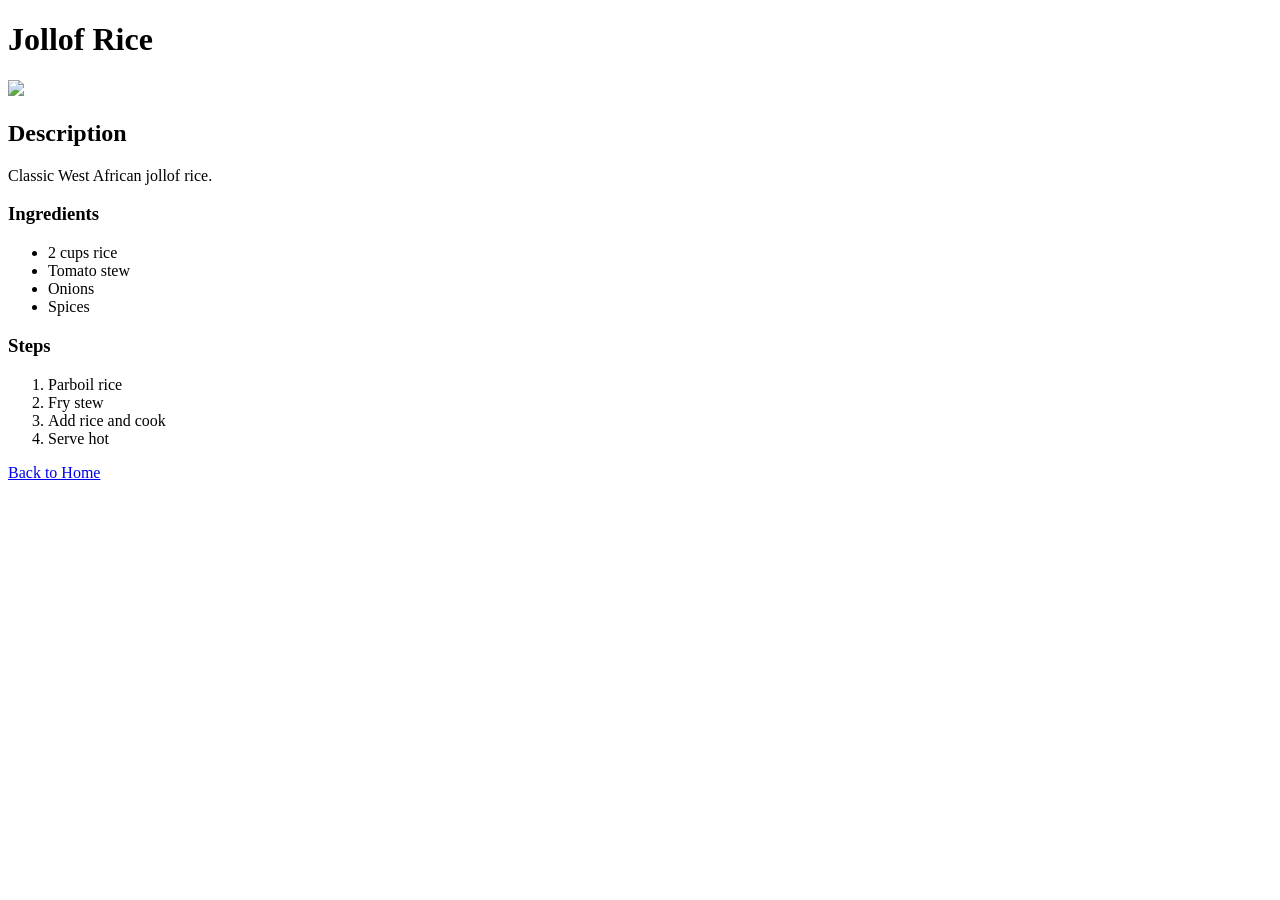
==== recipes/jollof.html @ 2882af74 "Complete odin recipes project" ====
<!DOCTYPE html>
<htmllang="en">
<head>
<meta charset="UTF-8">
<title>Jollof Rice</title>
</head>
<body>
<h1>Jollof Rice</h1>
<img src="https://images.unsplash.com/photo-1604329760666-e71dc83f8f26" width="300">
<h2>Description</h2>
<p>Classic West African jollof rice.</p>
<h3>Ingredients</h3>
<ul>
<li>2 cups rice</li>
<li>Tomato stew</li>
<li>Onions</li>
<li>Spices</li>
</ul>
<h3>Steps</h3>
<ol>
<li>Parboil rice</li>
<li>Fry stew</li>
<li>Add rice and cook</li>
<li>Serve hot</li>
</ol>
<a href="../index.html">Back to Home</a>
</body>
</html>
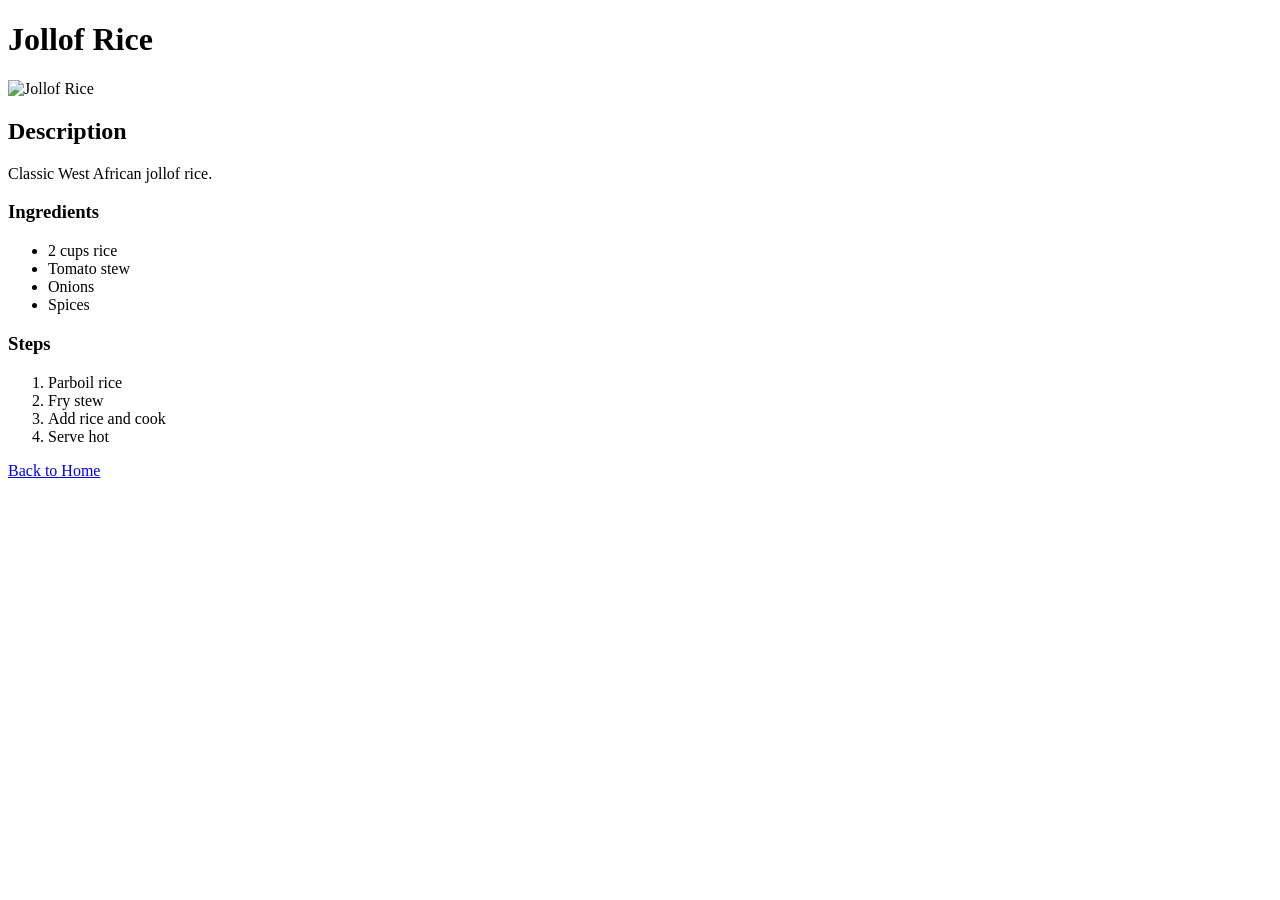
==== commit ac02ef7d: "Fix jollof html formatting" ====
--- a/recipes/jollof.html
+++ b/recipes/jollof.html
@@ -1,12 +1,12 @@
 <!DOCTYPE html>
-<htmllang="en">
+<html lang="en">
 <head>
 <meta charset="UTF-8">
 <title>Jollof Rice</title>
 </head>
 <body>
 <h1>Jollof Rice</h1>
-<img src="https://images.unsplash.com/photo-1604329760666-e71dc83f8f26" width="300">
+<img src="https://upload.wikimedia.org/wikipedia/commons/thumb/3/34/Jollof_rice.jpg/640px-Jollof_rice.jpg" width="300" alt="Jollof Rice">
 <h2>Description</h2>
 <p>Classic West African jollof rice.</p>
 <h3>Ingredients</h3>
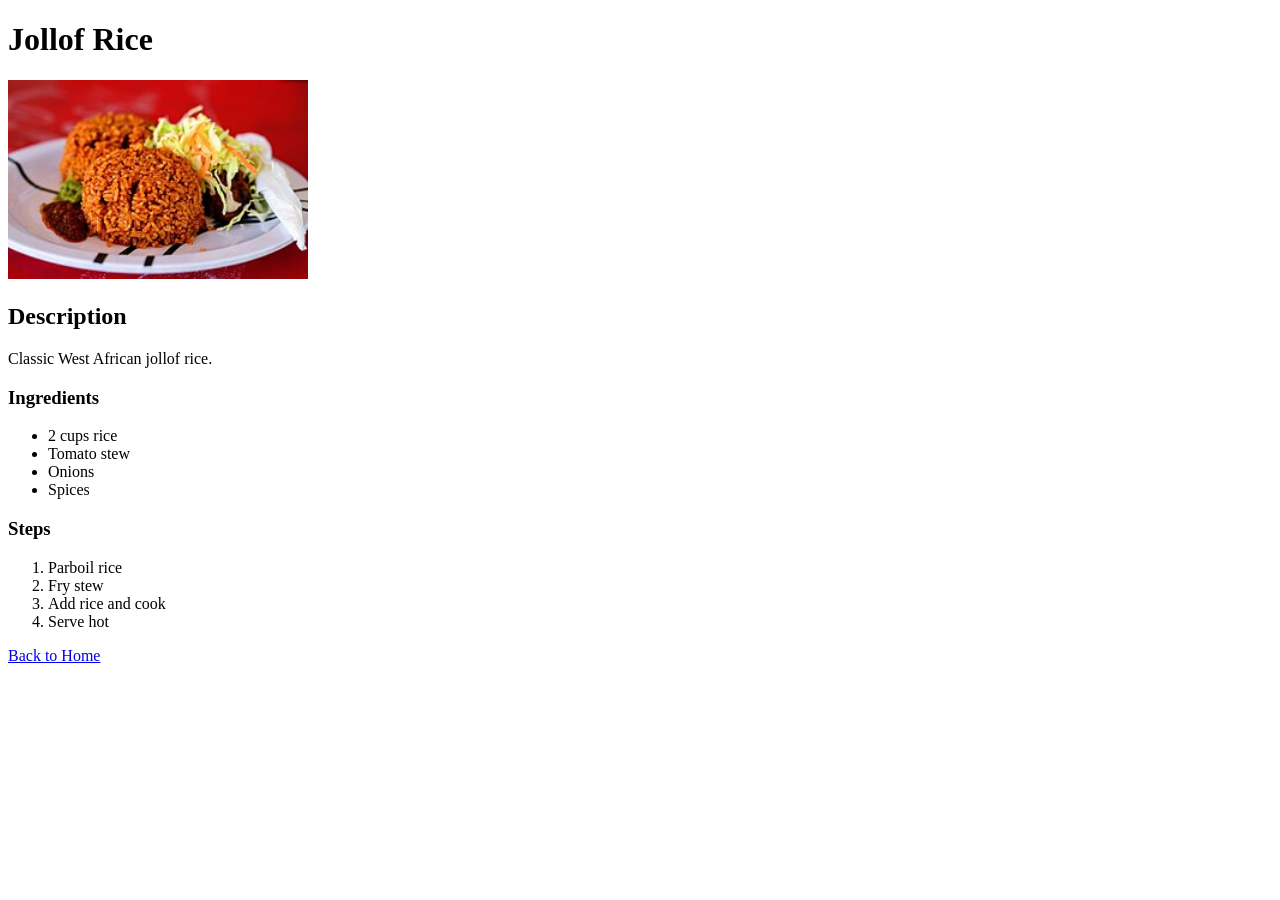
==== commit 1352dbf4: "Fix jollof page with local image" ====
--- a/recipes/jollof.html
+++ b/recipes/jollof.html
@@ -6,7 +6,7 @@
 </head>
 <body>
 <h1>Jollof Rice</h1>
-<img src="https://upload.wikimedia.org/wikipedia/commons/thumb/3/34/Jollof_rice.jpg/640px-Jollof_rice.jpg" width="300" alt="Jollof Rice">
+<img src="../images/Jollof.jpg" width="300" alt="Jollof Rice">
 <h2>Description</h2>
 <p>Classic West African jollof rice.</p>
 <h3>Ingredients</h3>
